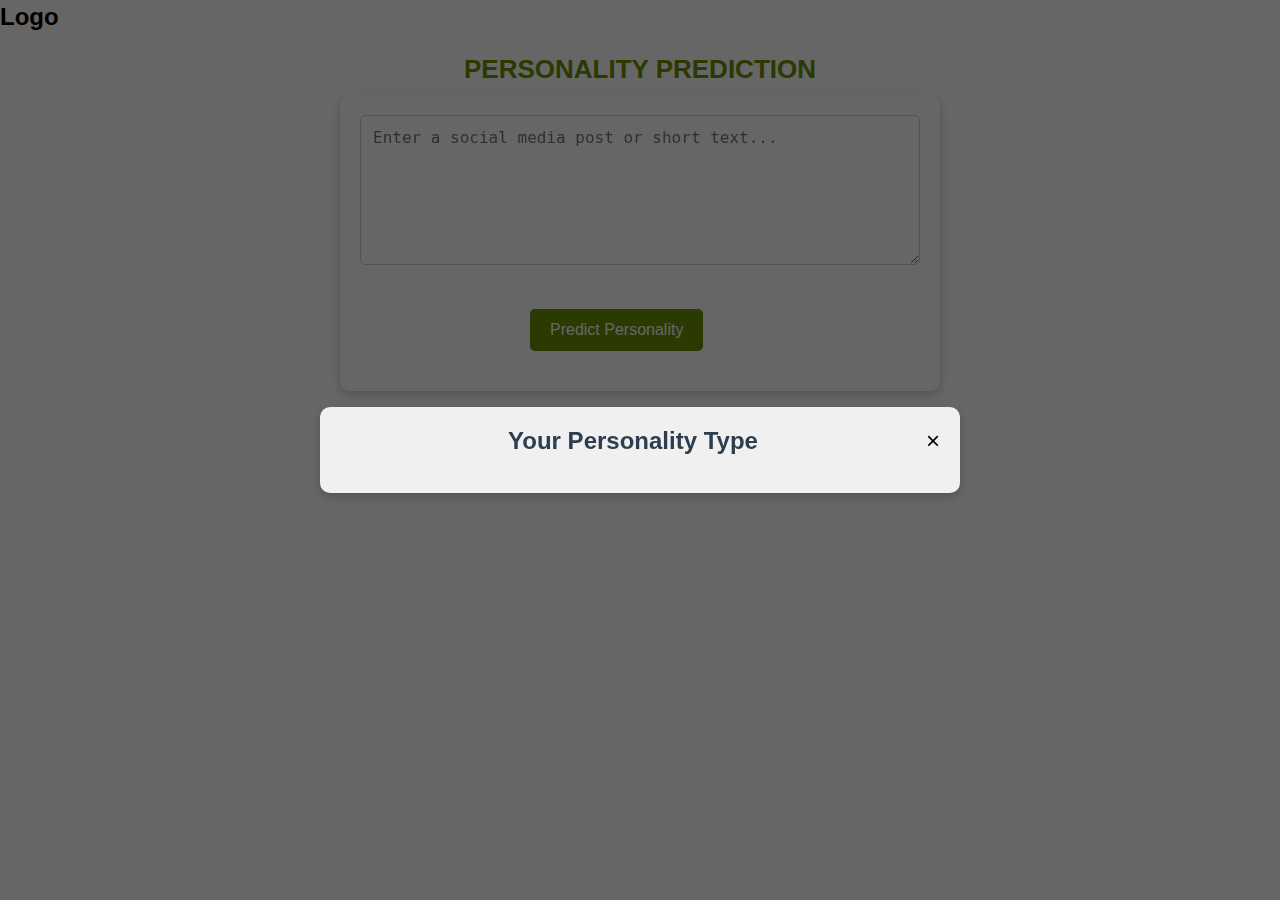
==== index.html @ dff4e2e5 "Add files via upload" ====
<!DOCTYPE html>
<html lang="en">
<head>
  <meta charset="UTF-8">
  <meta name="viewport" content="width=device-width, initial-scale=1.0">
  <title>Personality Predictor</title>
  <link rel="stylesheet" href="styles.css">
</head>

<header>
    <div class="logo">Logo</div>
    <div class="login">Login</div>
  </header>
<body>
      <h2 class="page-title">PERSONALITY PREDICTION</h2>
    <div class="container">
    <!-- Description Box Section -->
    <div class="form-section">
      <!-- Description Textarea Box -->
      <textarea class="input-text" placeholder="Enter a social media post or short text..." id="inputText"></textarea>
    </div>

    <!-- Prediction Card -->
   
      <button class="predict-btn" onclick="predictPersonality()">Predict Personality</button>
      <div class="result" id="result"></div>
  </div>

  <script src="script.js"></script>
  <!-- Personality Result Modal -->
<div id="personalityModal" class="modal">
    <div class="modal-content">
        <span class="close-btn" onclick="closeModal()">&times;</span>
        <h2 id="personalityTitle">Your Personality Type</h2>
        <p id="personalityDescription"></p>
    </div>
</div>
</body>
</html>
---- styles.css ----
/* Basic reset */
* {
    margin: 0;
    padding: 0;
    box-sizing: border-box;
  }
  
  /* General Layout */
  body {
    font-family: Arial, sans-serif;
    background-image: url('https://i.pinimg.com/736x/b9/6b/fb/b96bfbf8541b7cc5c427853875fbc546.jpg');
    background-size: cover;
    background-position: center;
    background-repeat: no-repeat;
    background-attachment: scroll;
    height: 100vh;
    position: relative;
    overflow: hidden;
}

  .page-title{
    text-align:center;
    font-size: 26px;
    font-weight:bold;
    margin-top:20px;
    margin-bottom: 10px;
    color:rgb(106, 146, 0);;
  }
  
  .container {
    max-width: 600px;
    margin: 0 auto;
    padding: 20px;
    background: rgba(255, 255, 255, 0.3); /* Transparent white */
    backdrop-filter: blur(10px); /* Soft blur for glass effect */
    border-radius: 10px;
    box-shadow: 0 4px 10px rgba(0, 0, 0, 0.2); /* Light shadow */
}

.input-text {
    width: 100%;
    padding: 15px;
    font-size: 18px;
    border-radius: 10px;
    border: none;
    background: rgba(255, 255, 255, 0.6); /* Lighter transparency */
    backdrop-filter: blur(1 px);
    color: #333;
}

.input-text::placeholder {
    color: #555; /* Darker placeholder for readability */
    opacity: 0.8;
}
  
  /* Header Section */
  header {
    display: flex;
    justify-content: space-between;
    align-items: center;
    margin-bottom: 20px;
  }
  
  .logo {
    font-size: 24px;
    font-weight: bold;
    margin-left: 0;
    margin-top: 2;
  }
  
  .login {
    color:rgb(106, 146, 0);;
    background-color:;
    color: #fff;
    padding: 8px 15px;
    border-radius: 5px;
    cursor: pointer;
    margin-right: 0;
    margin-top: 2;
  }
  
  /* Form Section */
  .form-section {
    margin-bottom: 20px;
  }
  
  .input-text {
    width: 100%;
    padding: 12px;
    font-size: 16px;
    border-radius: 5px;
    border: 1px solid #ccc;
    min-height: 150px;
    resize: vertical;
    margin-bottom: 20px;
  }
  
  /* Prediction Card */
  .card {
    padding: 20px;
    text-align: center;
    background-color: #fafafa;
    border-radius: 8px;
    box-shadow: 0 2px 10px rgba(0, 0, 0, 0.1);
  }
  
  .predict-btn {
    color:rgb(106, 146, 0);;
    background-color:rgb(106, 146, 0);;
    color: white;
    padding: 12px 20px;
    font-size: 16px;
    border: none;
    border-radius: 5px;
    cursor: pointer;
    transition: transform 0.2s ease-in-out, background-color 0.3s;
    margin-left: 170px;
  }
  
  /* Expand and compress effect on hover */
  .predict-btn:hover {
    transform: scale(1.1); /* Expands button to 110% */
    background-color:rgb(106, 146, 0);
  }
  
  /* Shrink back when not hovered */
  .predict-btn:active {
    transform: scale(0.9); /* Shrinks button to 90% */
    background-color:rgb(106, 146, 0);
  }
  
  
  .result {
    margin-top: 20px;
    font-size: 18px;
    font-weight: bold;
  }
  /* Modal Styles */
.modal {
    display: none; /* Hidden by default */
    position: fixed;
    z-index: 1000;
    left: 0;
    top: 0;
    width: 100%;
    height: 100%;
    background: rgba(0, 0, 0, 0.6); /* Dark overlay */
    display: flex;
    justify-content: center;
    align-items: center;
}

.modal-content {
    background: rgba(255, 255, 255, 0.9);
    padding: 20px;
    border-radius: 10px;
    width: 50%;
    text-align: center;
    box-shadow: 0 4px 10px rgba(0, 0, 0, 0.2);
}

.close-btn {
    float: right;
    font-size: 24px;
    cursor: pointer;
}

h2 {
    color: #2c3e50;
}

p {
    font-size: 16px;
    color: #333;
}
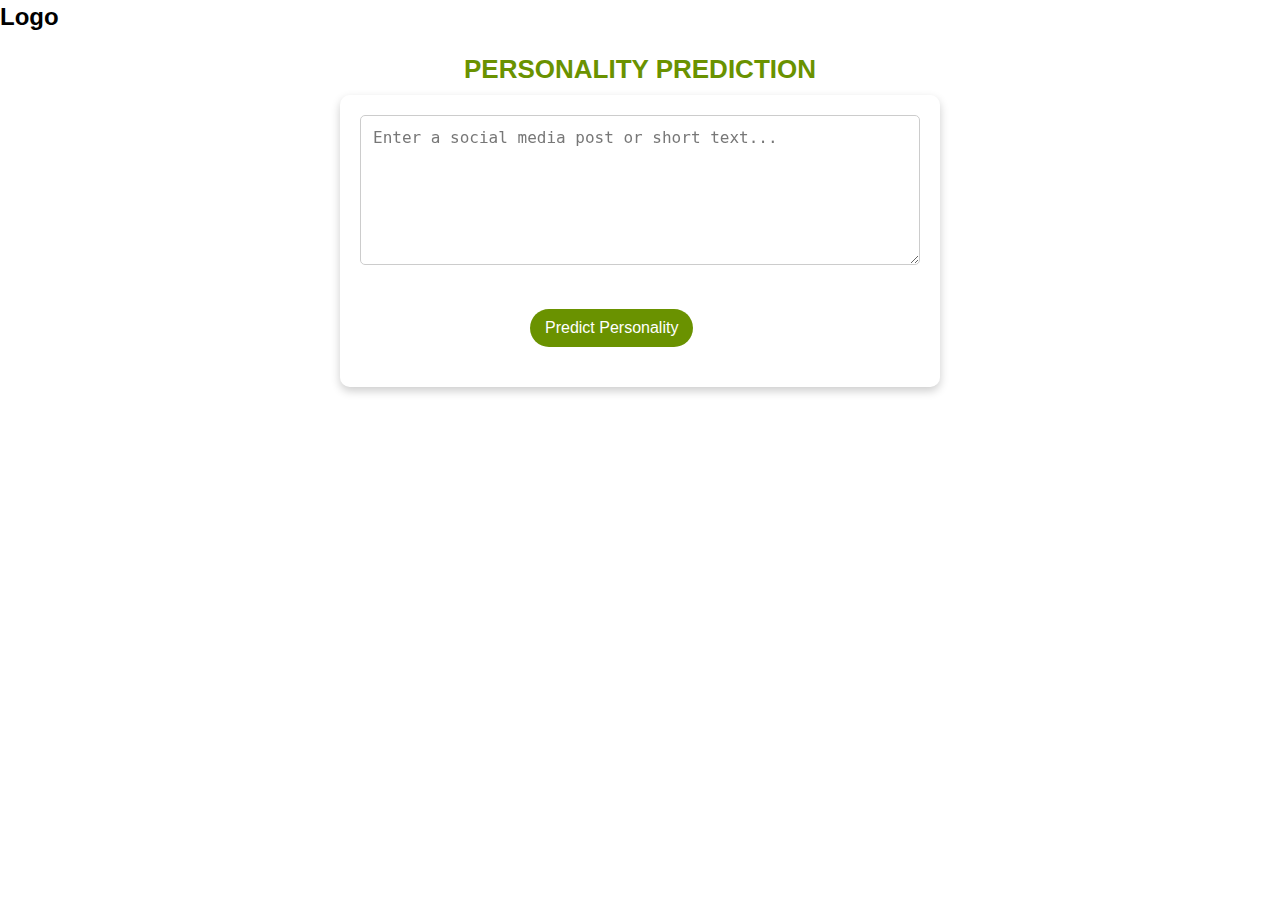
==== commit ba4f07bb: "Initial commit" ====
--- a/index.html
+++ b/index.html
@@ -1,39 +1,48 @@
-<!DOCTYPE html>
-<html lang="en">
-<head>
-  <meta charset="UTF-8">
-  <meta name="viewport" content="width=device-width, initial-scale=1.0">
-  <title>Personality Predictor</title>
-  <link rel="stylesheet" href="styles.css">
-</head>
-
-<header>
-    <div class="logo">Logo</div>
-    <div class="login">Login</div>
-  </header>
-<body>
-      <h2 class="page-title">PERSONALITY PREDICTION</h2>
-    <div class="container">
-    <!-- Description Box Section -->
-    <div class="form-section">
-      <!-- Description Textarea Box -->
-      <textarea class="input-text" placeholder="Enter a social media post or short text..." id="inputText"></textarea>
-    </div>
-
-    <!-- Prediction Card -->
-   
-      <button class="predict-btn" onclick="predictPersonality()">Predict Personality</button>
-      <div class="result" id="result"></div>
-  </div>
-
-  <script src="script.js"></script>
-  <!-- Personality Result Modal -->
-<div id="personalityModal" class="modal">
-    <div class="modal-content">
-        <span class="close-btn" onclick="closeModal()">&times;</span>
-        <h2 id="personalityTitle">Your Personality Type</h2>
-        <p id="personalityDescription"></p>
-    </div>
-</div>
-</body>
-</html>
+<!DOCTYPE html>
+<html lang="en">
+<head>
+  <meta charset="UTF-8">
+  <meta name="viewport" content="width=device-width, initial-scale=1.0">
+  <title>Personality Predictor</title>
+  <link rel="stylesheet" href="styles.css">
+</head>
+
+<header>
+    <div class="logo">Logo</div>
+    <div class="login">Login</div>
+  </header>
+<body>
+      <h2 class="page-title">PERSONALITY PREDICTION</h2>
+    <div class="container">
+    <!-- Description Box Section -->
+    <div class="form-section">
+      <!-- Description Textarea Box -->
+      <textarea class="input-text" placeholder="Enter a social media post or short text..." id="inputText"></textarea>
+    </div>
+
+    <!-- Prediction Card -->
+   
+    <button class="predict-btn"onclick="predictPersonality()">
+        Predict Personality</button>
+    
+      <div class="result" id="result"></div>
+  </div>
+
+  <script src="script.js"></script>
+  <!-- Personality Result Modal -->
+<div id="personalityModal" class="modal">
+    <div class="modal-content">
+        <span class="close-btn" onclick="closeModal()">&times;</span>
+        <h2 id="personalityTitle">Your Personality Type</h2>
+        <p id="personalityDescription"></p>
+ </div>
+</div>
+<div class="result" id="result"></div>
+<div id="infpCard" class="card" style="display: none;">
+    <img src="https://miro.medium.com/v2/resize:fit:1000/0*7OIaLV1oFwvRFINi.jpg" alt="INFP Personality" style="width: 100%;">
+    <p>INFP - The Mediator: Creative, kind, and idealistic.</p>
+</div>
+
+
+</body>
+</html>--- a/styles.css
+++ b/styles.css
@@ -1,175 +1,238 @@
-/* Basic reset */
-* {
-    margin: 0;
-    padding: 0;
-    box-sizing: border-box;
-  }
-  
-  /* General Layout */
-  body {
-    font-family: Arial, sans-serif;
-    background-image: url('https://i.pinimg.com/736x/b9/6b/fb/b96bfbf8541b7cc5c427853875fbc546.jpg');
-    background-size: cover;
-    background-position: center;
-    background-repeat: no-repeat;
-    background-attachment: scroll;
-    height: 100vh;
-    position: relative;
-    overflow: hidden;
-}
-
-  .page-title{
-    text-align:center;
-    font-size: 26px;
-    font-weight:bold;
-    margin-top:20px;
-    margin-bottom: 10px;
-    color:rgb(106, 146, 0);;
-  }
-  
-  .container {
-    max-width: 600px;
-    margin: 0 auto;
-    padding: 20px;
-    background: rgba(255, 255, 255, 0.3); /* Transparent white */
-    backdrop-filter: blur(10px); /* Soft blur for glass effect */
-    border-radius: 10px;
-    box-shadow: 0 4px 10px rgba(0, 0, 0, 0.2); /* Light shadow */
-}
-
-.input-text {
-    width: 100%;
-    padding: 15px;
-    font-size: 18px;
-    border-radius: 10px;
-    border: none;
-    background: rgba(255, 255, 255, 0.6); /* Lighter transparency */
-    backdrop-filter: blur(1 px);
-    color: #333;
-}
-
-.input-text::placeholder {
-    color: #555; /* Darker placeholder for readability */
-    opacity: 0.8;
-}
-  
-  /* Header Section */
-  header {
-    display: flex;
-    justify-content: space-between;
-    align-items: center;
-    margin-bottom: 20px;
-  }
-  
-  .logo {
-    font-size: 24px;
-    font-weight: bold;
-    margin-left: 0;
-    margin-top: 2;
-  }
-  
-  .login {
-    color:rgb(106, 146, 0);;
-    background-color:;
-    color: #fff;
-    padding: 8px 15px;
-    border-radius: 5px;
-    cursor: pointer;
-    margin-right: 0;
-    margin-top: 2;
-  }
-  
-  /* Form Section */
-  .form-section {
-    margin-bottom: 20px;
-  }
-  
-  .input-text {
-    width: 100%;
-    padding: 12px;
-    font-size: 16px;
-    border-radius: 5px;
-    border: 1px solid #ccc;
-    min-height: 150px;
-    resize: vertical;
-    margin-bottom: 20px;
-  }
-  
-  /* Prediction Card */
-  .card {
-    padding: 20px;
-    text-align: center;
-    background-color: #fafafa;
-    border-radius: 8px;
-    box-shadow: 0 2px 10px rgba(0, 0, 0, 0.1);
-  }
-  
-  .predict-btn {
-    color:rgb(106, 146, 0);;
-    background-color:rgb(106, 146, 0);;
-    color: white;
-    padding: 12px 20px;
-    font-size: 16px;
-    border: none;
-    border-radius: 5px;
-    cursor: pointer;
-    transition: transform 0.2s ease-in-out, background-color 0.3s;
-    margin-left: 170px;
-  }
-  
-  /* Expand and compress effect on hover */
-  .predict-btn:hover {
-    transform: scale(1.1); /* Expands button to 110% */
-    background-color:rgb(106, 146, 0);
-  }
-  
-  /* Shrink back when not hovered */
-  .predict-btn:active {
-    transform: scale(0.9); /* Shrinks button to 90% */
-    background-color:rgb(106, 146, 0);
-  }
-  
-  
-  .result {
-    margin-top: 20px;
-    font-size: 18px;
-    font-weight: bold;
-  }
-  /* Modal Styles */
-.modal {
-    display: none; /* Hidden by default */
-    position: fixed;
-    z-index: 1000;
-    left: 0;
-    top: 0;
-    width: 100%;
-    height: 100%;
-    background: rgba(0, 0, 0, 0.6); /* Dark overlay */
-    display: flex;
-    justify-content: center;
-    align-items: center;
-}
-
-.modal-content {
-    background: rgba(255, 255, 255, 0.9);
-    padding: 20px;
-    border-radius: 10px;
-    width: 50%;
-    text-align: center;
-    box-shadow: 0 4px 10px rgba(0, 0, 0, 0.2);
-}
-
-.close-btn {
-    float: right;
-    font-size: 24px;
-    cursor: pointer;
-}
-
-h2 {
-    color: #2c3e50;
-}
-
-p {
-    font-size: 16px;
-    color: #333;
-}+/* Basic reset */
+* {
+    margin: 0;
+    padding: 0;
+    box-sizing: border-box;
+  }
+  
+  /* General Layout */
+  body {
+    font-family: Arial, sans-serif;
+    background-image: url('https://i.pinimg.com/736x/b9/6b/fb/b96bfbf8541b7cc5c427853875fbc546.jpg');
+    background-size: cover;
+    background-position: center;
+    background-repeat: no-repeat;
+    background-attachment: scroll; /* Now background moves when scrolling */
+    min-height: 100%; /* Ensure background extends */
+    overflow-x: hidden;
+}
+
+
+  .page-title{
+    text-align:center;
+    font-size: 26px;
+    font-weight:bold;
+    margin-top:20px;
+    margin-bottom: 10px;
+    color:rgb(106, 146, 0);;
+  }
+  
+  .container {
+    max-width: 600px;
+    margin: 0 auto;
+    padding: 20px;
+    background: rgba(255, 255, 255, 0.3); /* Transparent white */
+    backdrop-filter: blur(10px); /* Soft blur for glass effect */
+    border-radius: 10px;
+    box-shadow: 0 4px 10px rgba(0, 0, 0, 0.2); /* Light shadow */
+}
+
+.input-text {
+    width: 100%;
+    padding: 15px;
+    font-size: 18px;
+    border-radius: 10px;
+    border: none;
+    background: rgba(255, 255, 255, 0.6); /* Lighter transparency */
+    backdrop-filter: blur(1 px);
+    color: #333;
+}
+
+.input-text::placeholder {
+    color: #555; /* Darker placeholder for readability */
+    opacity: 0.8;
+}
+  
+  /* Header Section */
+  header {
+    display: flex;
+    justify-content: space-between;
+    align-items: center;
+    margin-bottom: 20px;
+  }
+  
+  .logo {
+    font-size: 24px;
+    font-weight: bold;
+    margin-left: 0;
+    margin-top: 2;
+  }
+  
+  .login {
+    color:rgb(106, 146, 0);
+    color: #fff;
+    padding: 8px 15px;
+    border-radius: 5px;
+    cursor: pointer;
+    margin-right: 0;
+    margin-top: 2;
+  }
+  
+  /* Form Section */
+  .form-section {
+    margin-bottom: 20px;
+  }
+  
+  .input-text {
+    width: 100%;
+    padding: 12px;
+    font-size: 16px;
+    border-radius: 5px;
+    border: 1px solid #ccc;
+    min-height: 150px;
+    resize: vertical;
+    margin-bottom: 20px;
+  }
+  
+  /* Prediction Card */
+  .card {
+    width: 80%;  /* Reduce width */
+    max-width: 450px; /* Limit max size */
+    padding: 15px; /* Reduce padding */
+    margin: 10px auto; /* Adjust spacing */
+}
+
+  
+  .predict-btn {
+    color:rgb(106, 146, 0);;
+    background-color:rgb(106, 146, 0);;
+    color: white;
+    padding: 10px 15px;
+    font-size: 16px;
+    border: none;
+    border-radius: 25px;
+    cursor: pointer;
+    transition: transform 0.2s ease-in-out, background-color 0.3s;
+    margin-left: 170px;
+  }
+  
+
+  /* Expand and compress effect on hover */
+  .predict-btn:hover {
+    transform: scale(1.1); /* Expands button to 110% */
+    background-color:rgb(66, 89, 2);
+  }
+  
+  /* Shrink back when not hovered */
+  .predict-btn:active {
+    transform: scale(0.9); /* Shrinks button to 90% */
+    background-color:rgb(106, 146, 0);
+
+  }
+  
+  .result {
+    margin-top: 20px;
+    font-size: 18px;
+    font-weight: bold;
+  }
+  .modal {
+    display: none; /* Hidden by default */
+    position: fixed;
+    z-index: 1000;
+    left: 0;
+    top: 0;
+    width: 100%;
+    height: 100%;
+    background: rgba(0, 0, 0, 0.6); /* Dark overlay */
+    justify-content: center;
+    align-items: center;
+}
+
+
+.modal-content {
+    background: rgba(255, 255, 255, 0.9);
+    padding: 20px;
+    border-radius: 10px;
+    width: 50%;
+    text-align: center;
+    box-shadow: 0 4px 10px rgba(0, 0, 0, 0.2);
+}
+
+.close-btn {
+    float: right;
+    font-size: 24px;
+    cursor: pointer;
+}
+
+h2 {
+    color: #2c3e50;
+}
+
+p {
+    font-size: 16px;
+    color: #333;
+}
+.card {
+    width: 80%; /* Adjust width */
+    max-width: 400px; /* Set a max width */
+    padding: 15px; /* Reduce padding */
+    text-align: center;
+    background-color: #fafafa;
+    border-radius: 8px;
+    box-shadow: 0 2px 10px rgba(0, 0, 0, 0.1);
+}
+
+.card-popup {
+    background: white;
+    padding: 20px;
+    border-radius: 10px;
+    box-shadow: 0 4px 8px rgba(0, 0, 0, 0.2);
+    text-align: center;
+    margin-top: 20px;
+    animation: popUp 0.5s ease;
+}
+
+.card-image {
+    width: 100px;
+    height: 100px;
+    border-radius: 50%;
+}
+
+.card-description {
+    margin-top: 10px;
+    color: #333;
+    font-size: 16px;
+}
+
+.card-popup {
+    background: white;
+    padding: 20px;
+    border-radius: 10px;
+    box-shadow: 0 4px 8px rgba(0, 0, 0, 0.2);
+    text-align: center;
+    margin-top: 20px;
+    animation: popUp 0.5s ease;
+}
+
+.card-image {
+    width: 100px;
+    height: 100px;
+    border-radius: 50%;
+}
+
+.card-description {
+    margin-top: 10px;
+    color: #333;
+    font-size: 16px;
+}
+
+@keyframes popUp {
+    from {
+        transform: scale(0.8);
+        opacity: 0;
+    }
+    to {
+        transform: scale(1);
+        opacity: 1;
+    }
+}
